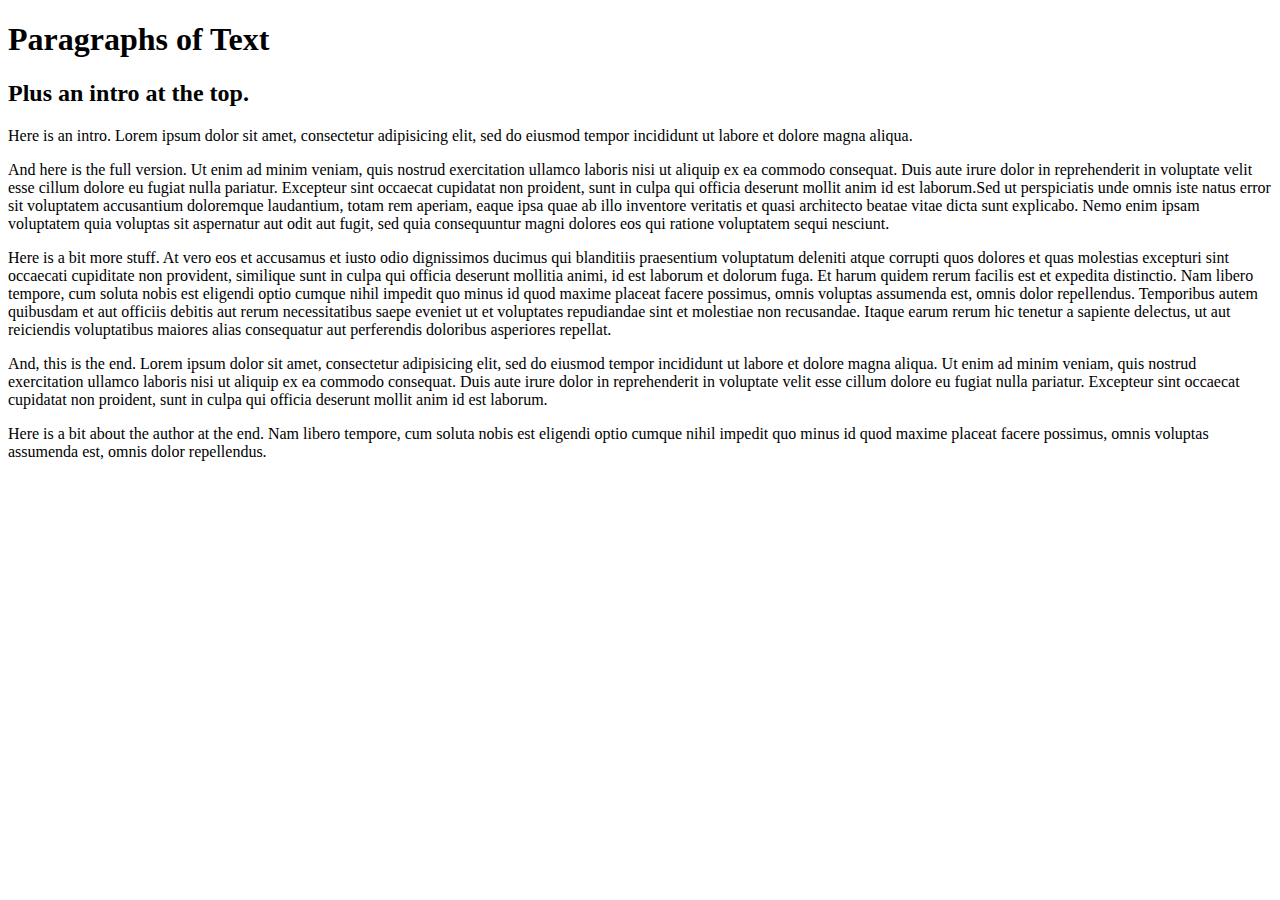
==== index.html @ db553d59 "Add initial HTML index and CSS stylesheet" ====
<!DOCTYPE html>
<html lang="en-US">
<head>
  <link href="css/styles.css" rel="stylesheet" type="text/css">
  <title>Paragraphs!</title>
</head>
<body>
  <h1>Paragraphs of Text</h1>
  <h2>Plus an intro at the top.</h2>

  <p>Here is an intro. Lorem ipsum dolor sit amet, consectetur adipisicing elit, sed do eiusmod tempor incididunt ut labore et dolore magna aliqua.</p>

  <p>And here is the full version. Ut enim ad minim veniam, quis nostrud exercitation ullamco laboris nisi ut aliquip ex ea commodo consequat. Duis aute irure dolor in reprehenderit in voluptate velit esse cillum dolore eu fugiat nulla pariatur. Excepteur sint occaecat cupidatat non proident, sunt in culpa qui officia deserunt mollit anim id est laborum.Sed ut perspiciatis unde omnis iste natus error sit voluptatem accusantium doloremque laudantium, totam rem aperiam, eaque ipsa quae ab illo inventore veritatis et quasi architecto beatae vitae dicta sunt explicabo. Nemo enim ipsam voluptatem quia voluptas sit aspernatur aut odit aut fugit, sed quia consequuntur magni dolores eos qui ratione voluptatem sequi nesciunt.</p>

  <p>Here is a bit more stuff. At vero eos et accusamus et iusto odio dignissimos ducimus qui blanditiis praesentium voluptatum deleniti atque corrupti quos dolores et quas molestias excepturi sint occaecati cupiditate non provident, similique sunt in culpa qui officia deserunt mollitia animi, id est laborum et dolorum fuga. Et harum quidem rerum facilis est et expedita distinctio. Nam libero tempore, cum soluta nobis est eligendi optio cumque nihil impedit quo minus id quod maxime placeat facere possimus, omnis voluptas assumenda est, omnis dolor repellendus. Temporibus autem quibusdam et aut officiis debitis aut rerum necessitatibus saepe eveniet ut et voluptates repudiandae sint et molestiae non recusandae. Itaque earum rerum hic tenetur a sapiente delectus, ut aut reiciendis voluptatibus maiores alias consequatur aut perferendis doloribus asperiores repellat.</p>

  <p>And, this is the end. Lorem ipsum dolor sit amet, consectetur adipisicing elit, sed do eiusmod tempor incididunt ut labore et dolore magna aliqua. Ut enim ad minim veniam, quis nostrud exercitation ullamco laboris nisi ut aliquip ex ea commodo consequat. Duis aute irure dolor in reprehenderit in voluptate velit esse cillum dolore eu fugiat nulla pariatur. Excepteur sint occaecat cupidatat non proident, sunt in culpa qui officia deserunt mollit anim id est laborum.</p>

  <p>Here is a bit about the author at the end. Nam libero tempore, cum soluta nobis est eligendi optio cumque nihil impedit quo minus id quod maxime placeat facere possimus, omnis voluptas assumenda est, omnis dolor repellendus.</p>
</body>
</html>
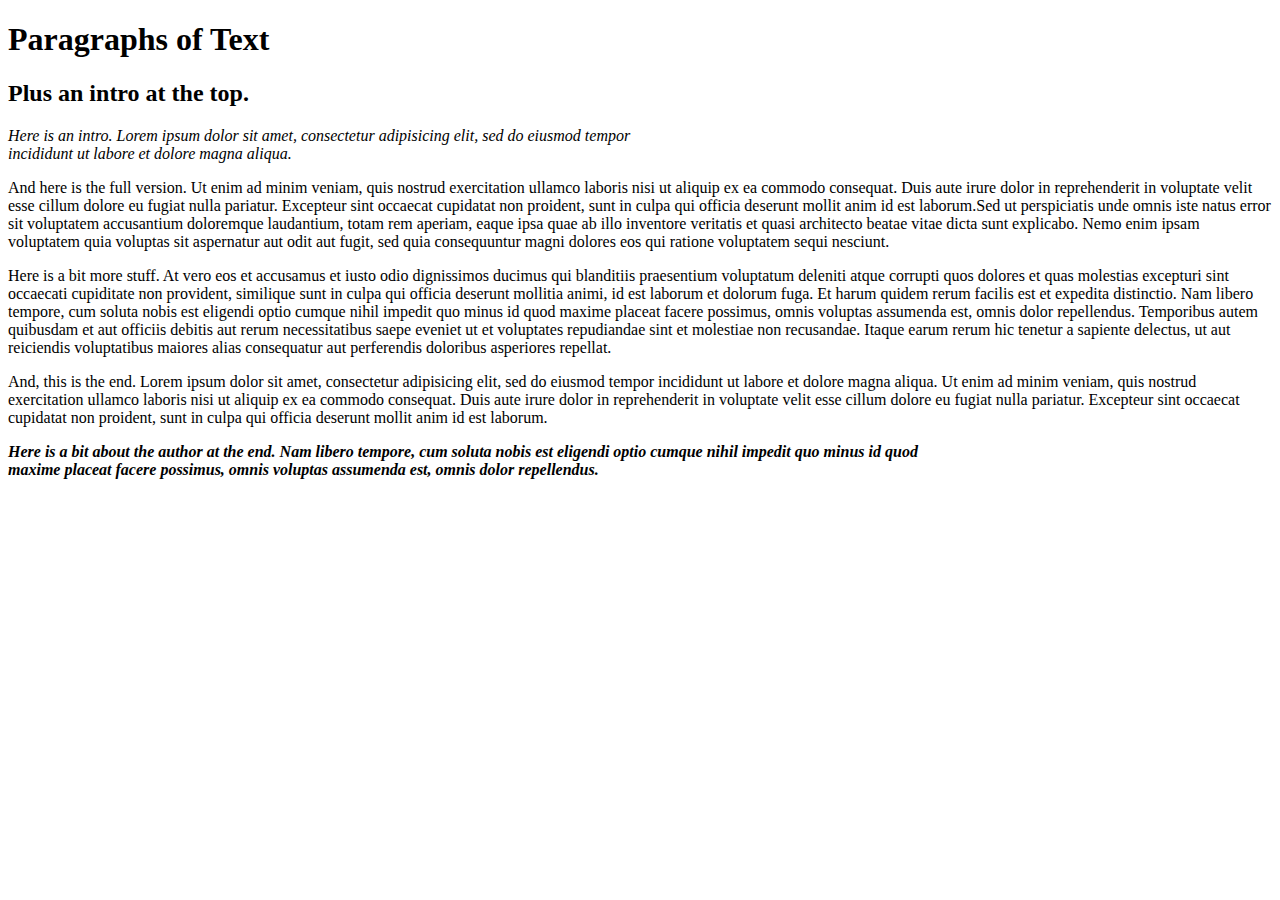
==== commit f74cb350: "Add p class intro and author, create initial fido.html" ====
--- a/index.html
+++ b/index.html
@@ -8,7 +8,7 @@
   <h1>Paragraphs of Text</h1>
   <h2>Plus an intro at the top.</h2>
 
-  <p>Here is an intro. Lorem ipsum dolor sit amet, consectetur adipisicing elit, sed do eiusmod tempor incididunt ut labore et dolore magna aliqua.</p>
+  <p class="intro">Here is an intro. Lorem ipsum dolor sit amet, consectetur adipisicing elit, sed do eiusmod tempor incididunt ut labore et dolore magna aliqua.</p>
 
   <p>And here is the full version. Ut enim ad minim veniam, quis nostrud exercitation ullamco laboris nisi ut aliquip ex ea commodo consequat. Duis aute irure dolor in reprehenderit in voluptate velit esse cillum dolore eu fugiat nulla pariatur. Excepteur sint occaecat cupidatat non proident, sunt in culpa qui officia deserunt mollit anim id est laborum.Sed ut perspiciatis unde omnis iste natus error sit voluptatem accusantium doloremque laudantium, totam rem aperiam, eaque ipsa quae ab illo inventore veritatis et quasi architecto beatae vitae dicta sunt explicabo. Nemo enim ipsam voluptatem quia voluptas sit aspernatur aut odit aut fugit, sed quia consequuntur magni dolores eos qui ratione voluptatem sequi nesciunt.</p>
 
@@ -16,6 +16,6 @@
 
   <p>And, this is the end. Lorem ipsum dolor sit amet, consectetur adipisicing elit, sed do eiusmod tempor incididunt ut labore et dolore magna aliqua. Ut enim ad minim veniam, quis nostrud exercitation ullamco laboris nisi ut aliquip ex ea commodo consequat. Duis aute irure dolor in reprehenderit in voluptate velit esse cillum dolore eu fugiat nulla pariatur. Excepteur sint occaecat cupidatat non proident, sunt in culpa qui officia deserunt mollit anim id est laborum.</p>
 
-  <p>Here is a bit about the author at the end. Nam libero tempore, cum soluta nobis est eligendi optio cumque nihil impedit quo minus id quod maxime placeat facere possimus, omnis voluptas assumenda est, omnis dolor repellendus.</p>
+  <p class="author">Here is a bit about the author at the end. Nam libero tempore, cum soluta nobis est eligendi optio cumque nihil impedit quo minus id quod maxime placeat facere possimus, omnis voluptas assumenda est, omnis dolor repellendus.</p>
 </body>
 </html>--- a/css/styles.css
+++ b/css/styles.css
@@ -0,0 +1,10 @@
+p.author {
+  width: 75%;
+  font-style: italic;
+  font-weight: bold;
+}
+
+p.intro {
+  width: 50%;
+  font-style: italic;
+}